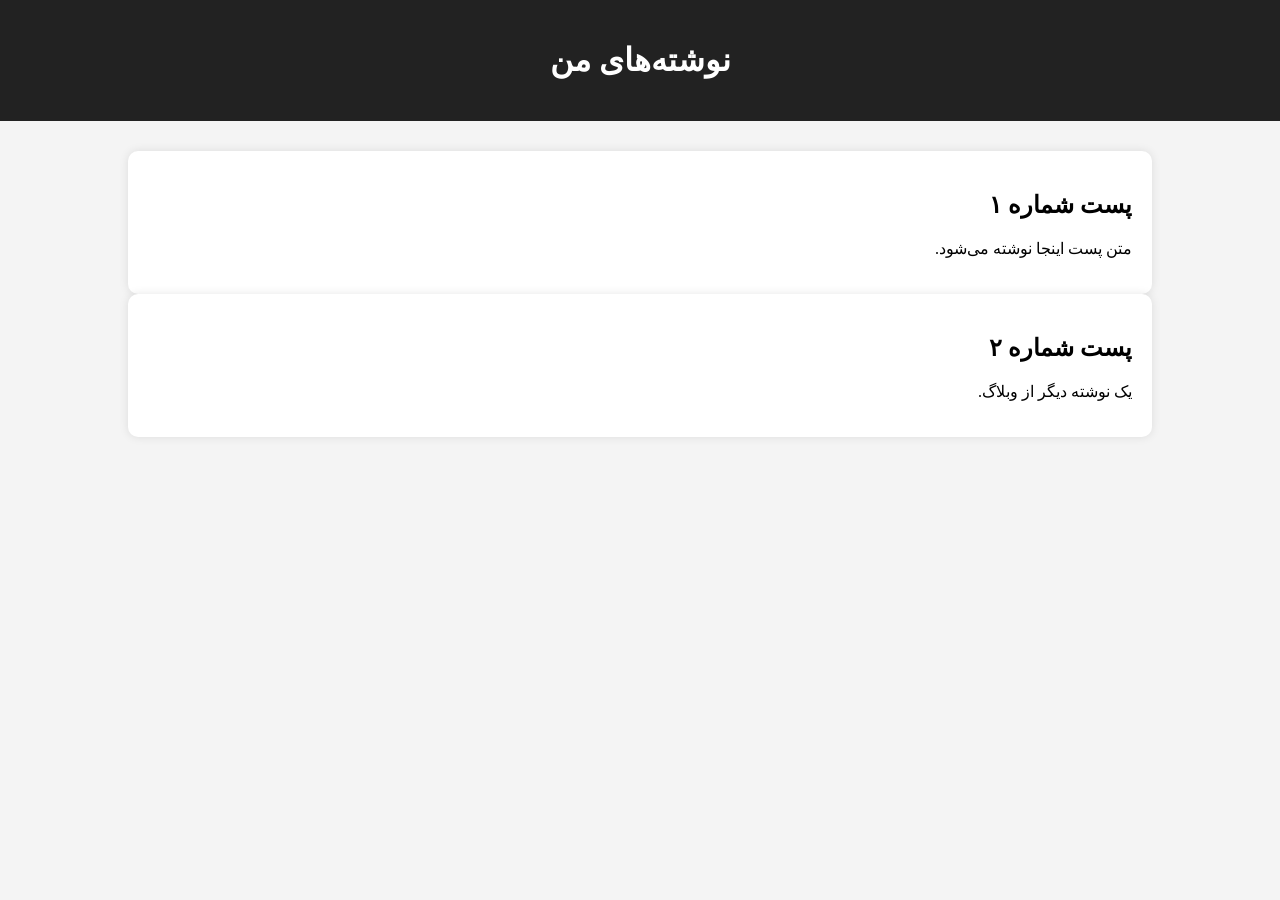
==== posts.html @ f8adfd62 "Create posts.html" ====
<!DOCTYPE html>
<html lang="fa">
<head>
<meta charset="UTF-8">
<title>نوشته‌ها</title>
<link rel="stylesheet" href="style.css">
</head>

<body>

<header>
<h1>نوشته‌های من</h1>
</header>

<main>

<div class="post">
<h2>پست شماره ۱</h2>
<p>متن پست اینجا نوشته می‌شود.</p>
</div>

<div class="post">
<h2>پست شماره ۲</h2>
<p>یک نوشته دیگر از وبلاگ.</p>
</div>

</main>

</body>
</html>
---- style.css ----
body{

font-family:tahoma;
background:#f4f4f4;
margin:0;
direction:rtl;

}

header{

background:#222;
color:white;
padding:20px;
text-align:center;

}

nav a{

color:white;
margin:10px;
text-decoration:none;
font-size:18px;

}

main{

width:80%;
margin:auto;
margin-top:30px;

}

.post{

background:white;
padding:20px;
border-radius:10px;
box-shadow:0 0 10px rgba(0,0,0,0.1);

}

footer{

margin-top:40px;
background:#222;
color:white;
text-align:center;
padding:20px;

}
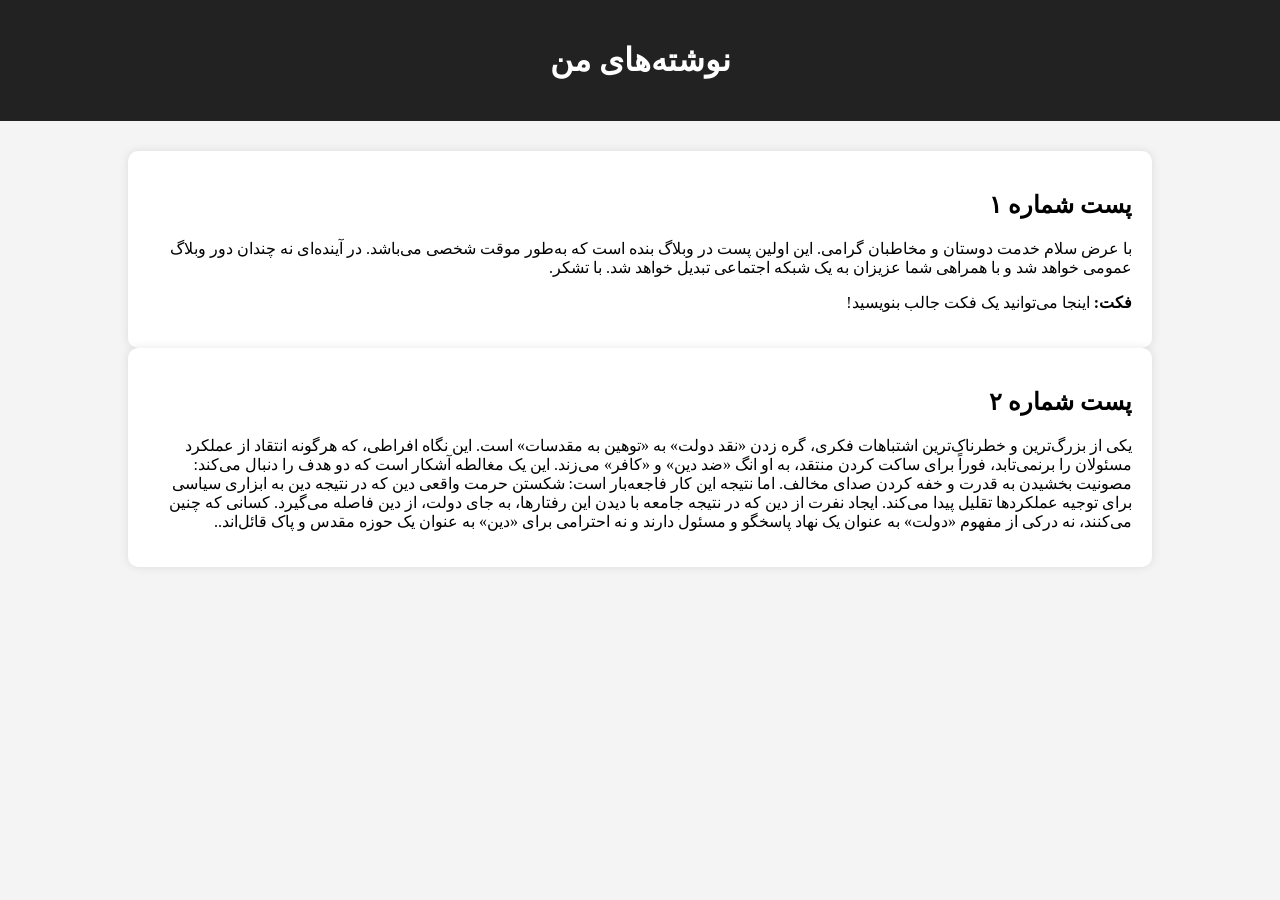
==== commit 19923a5b: "Update posts.html" ====
--- a/posts.html
+++ b/posts.html
@@ -1,27 +1,42 @@
 <!DOCTYPE html>
 <html lang="fa">
 <head>
-<meta charset="UTF-8">
-<title>نوشته‌ها</title>
-<link rel="stylesheet" href="style.css">
+    <meta charset="UTF-8">
+    <title>نوشته‌ها</title>
+    <link rel="stylesheet" href="style.css">
 </head>
 
 <body>
 
 <header>
-<h1>نوشته‌های من</h1>
+    <h1>نوشته‌های من</h1>
 </header>
 
 <main>
 
 <div class="post">
-<h2>پست شماره ۱</h2>
-<p>متن پست اینجا نوشته می‌شود.</p>
+    <h2>پست شماره ۱</h2>
+    <p>
+        با عرض سلام خدمت دوستان و مخاطبان گرامی. این اولین پست در وبلاگ بنده است که به‌طور موقت شخصی می‌باشد. 
+        در آینده‌ای نه چندان دور وبلاگ عمومی خواهد شد و با همراهی شما عزیزان به یک شبکه اجتماعی تبدیل خواهد شد. 
+        با تشکر.
+    </p>
+    <p><strong>فکت:</strong> اینجا می‌توانید یک فکت جالب بنویسید!</p>
 </div>
 
 <div class="post">
-<h2>پست شماره ۲</h2>
-<p>یک نوشته دیگر از وبلاگ.</p>
+    <h2>پست شماره ۲</h2>
+    <p>یکی از بزرگ‌ترین و خطرناک‌ترین اشتباهات فکری، گره زدن «نقد دولت» به «توهین به مقدسات» است.
+
+این نگاه افراطی، که هرگونه انتقاد از عملکرد مسئولان را برنمی‌تابد، فوراً برای ساکت کردن منتقد، به او انگ «ضد دین» و «کافر» می‌زند. این یک مغالطه آشکار است که دو هدف را دنبال می‌کند: مصونیت بخشیدن به قدرت و خفه کردن صدای مخالف.
+
+اما نتیجه این کار فاجعه‌بار است:
+
+شکستن حرمت واقعی دین که در نتیجه دین به ابزاری سیاسی برای توجیه عملکردها تقلیل پیدا می‌کند.
+
+ایجاد نفرت از دین که در نتیجه جامعه با دیدن این رفتارها، به جای دولت، از دین فاصله می‌گیرد.
+
+کسانی که چنین می‌کنند، نه درکی از مفهوم «دولت» به عنوان یک نهاد پاسخگو و مسئول دارند و نه احترامی برای «دین» به عنوان یک حوزه مقدس و پاک قائل‌اند..</p>
 </div>
 
 </main>
